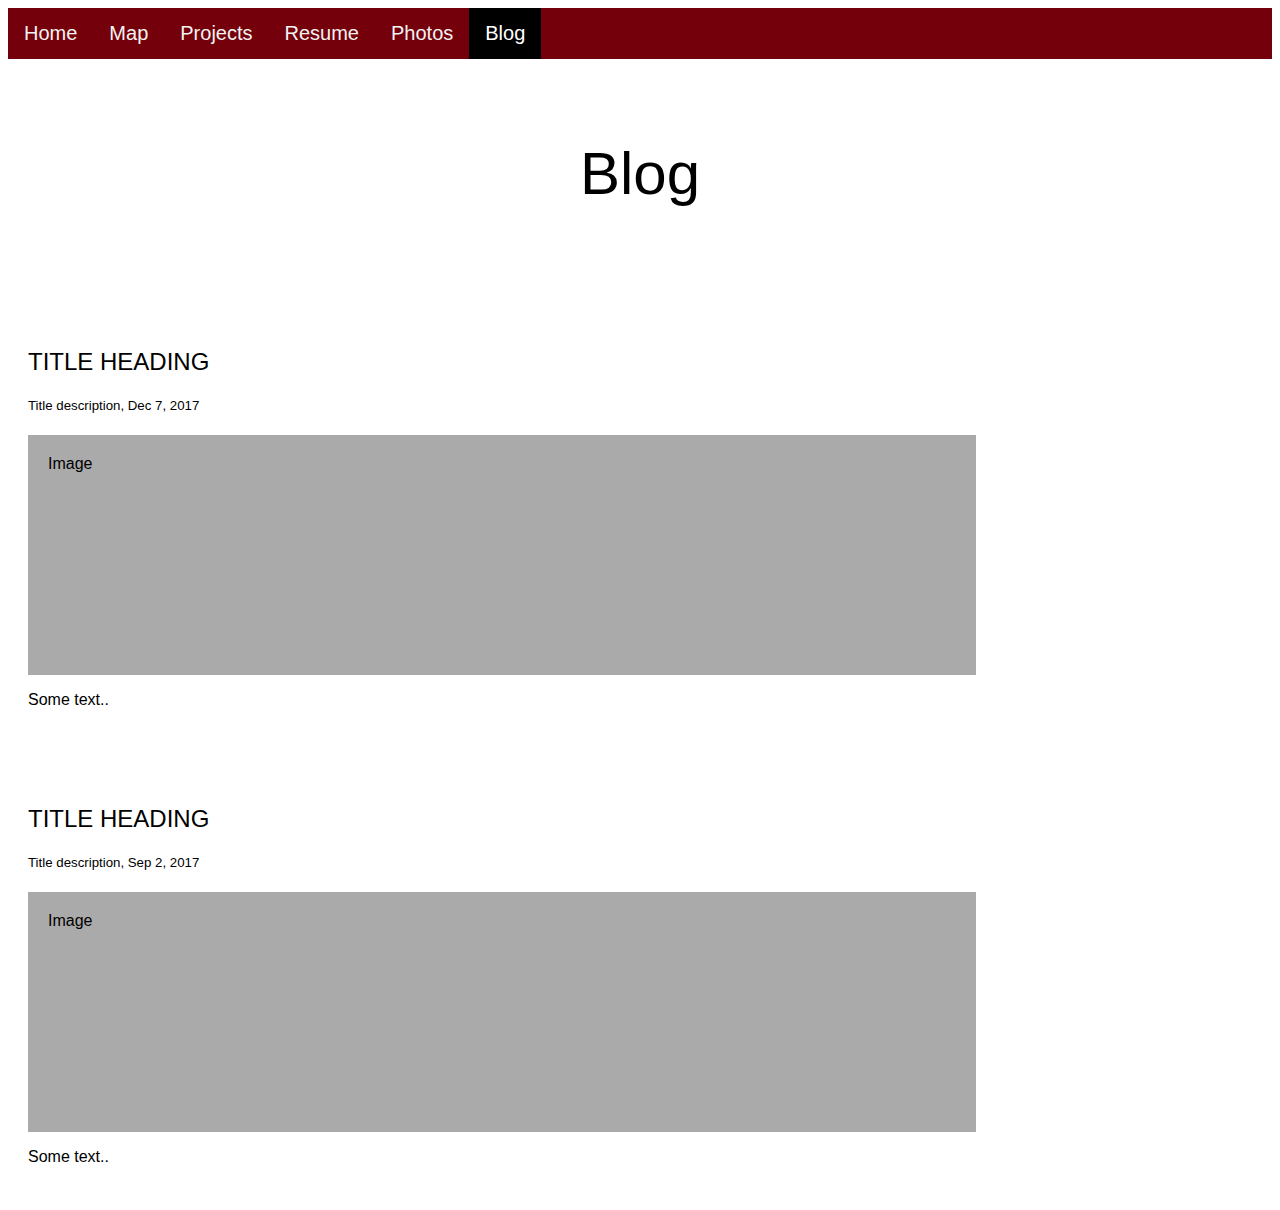
==== blog.html @ 9a2e0300 "New custom layout" ====
<!DOCTYPE html>
<html lang="en">
<head>
    <meta charset="UTF-8">
    <meta http-equiv="X-UA-Compatible" content="IE=edge">
    <meta name="viewport" content="width=device-width, initial-scale=1.0">
    <title>Kyler Spell</title>
    <link rel="stylesheet" href="styles.css">
</head>
<body>
    <div class="topnav">
        <a href="index.html">Home</a>
        <a href="map.html">Map</a>
        <a href="projects.html">Projects</a>
        <a href="resume.html">Resume</a>
        <a href="photos.html">Photos</a>
        <a class = "active" href="blog.html">Blog</a>
    </div>
    <div class="header">
        <h2>
            Blog
        </h2>
    </div>

    <!-- Blog Content -->
    <div class="row">
        <div class="leftcolumn">
        <!--First Blog Post-->
            <div class="card">
            <h2>TITLE HEADING</h2>
            <h5>Title description, Dec 7, 2017</h5>
            <div class="fakeimg" style="height:200px;">Image</div>
            <p>Some text..</p>
          </div>
          <!--Second Blog Post-->
          <div class="card">
            <h2>TITLE HEADING</h2>
            <h5>Title description, Sep 2, 2017</h5>
            <div class="fakeimg" style="height:200px;">Image</div>
            <p>Some text..</p>
          </div>
        </div>
      </div>
      
      

</body>
</html>
---- styles.css ----
* {
    font-family: "Calibri", sans-serif;
    font-weight: 500;
}
/* NAVBAR */

    /* Add a black background color to the top navigation */
    .topnav {
        background-color: rgb(115, 0, 10);
        overflow: hidden;
    }
    
    /* Style the links inside the navigation bar */
    .topnav a {
        float: left;
        color: #f2f2f2;
        text-align: center;
        padding: 14px 16px;
        text-decoration: none;
        font-size: 20px;
    }
    
    /* Change the color of links on hover */
    .topnav a:hover {
        background-color: #aaa;
        color: #fff;
    }
    
    /* Add a color to the active/current link */
    .topnav a.active {
        background-color: #000;
        color: white;
    }

  
  /* Header/Blog Title */
  .header {
    padding: 30px;
    font-size: 40px;
    text-align: center;
    background: white;
  }

  /* Left column */
  .leftcolumn {
    float: center;
    justify-content: center;
    width: 75%;
  }
  
  /* Fake image */
  .fakeimg {
    background-color: #aaa;
    width: 100%;
    padding: 20px;
  }
  
  /* Add a card effect for articles */
  .card {
    background-color: white;
    padding: 20px;
    margin-top: 20px;
  }
  
  /* Clear floats after the columns */
  .row:after {
    content: "";
    display: table;
    clear: both;
  }
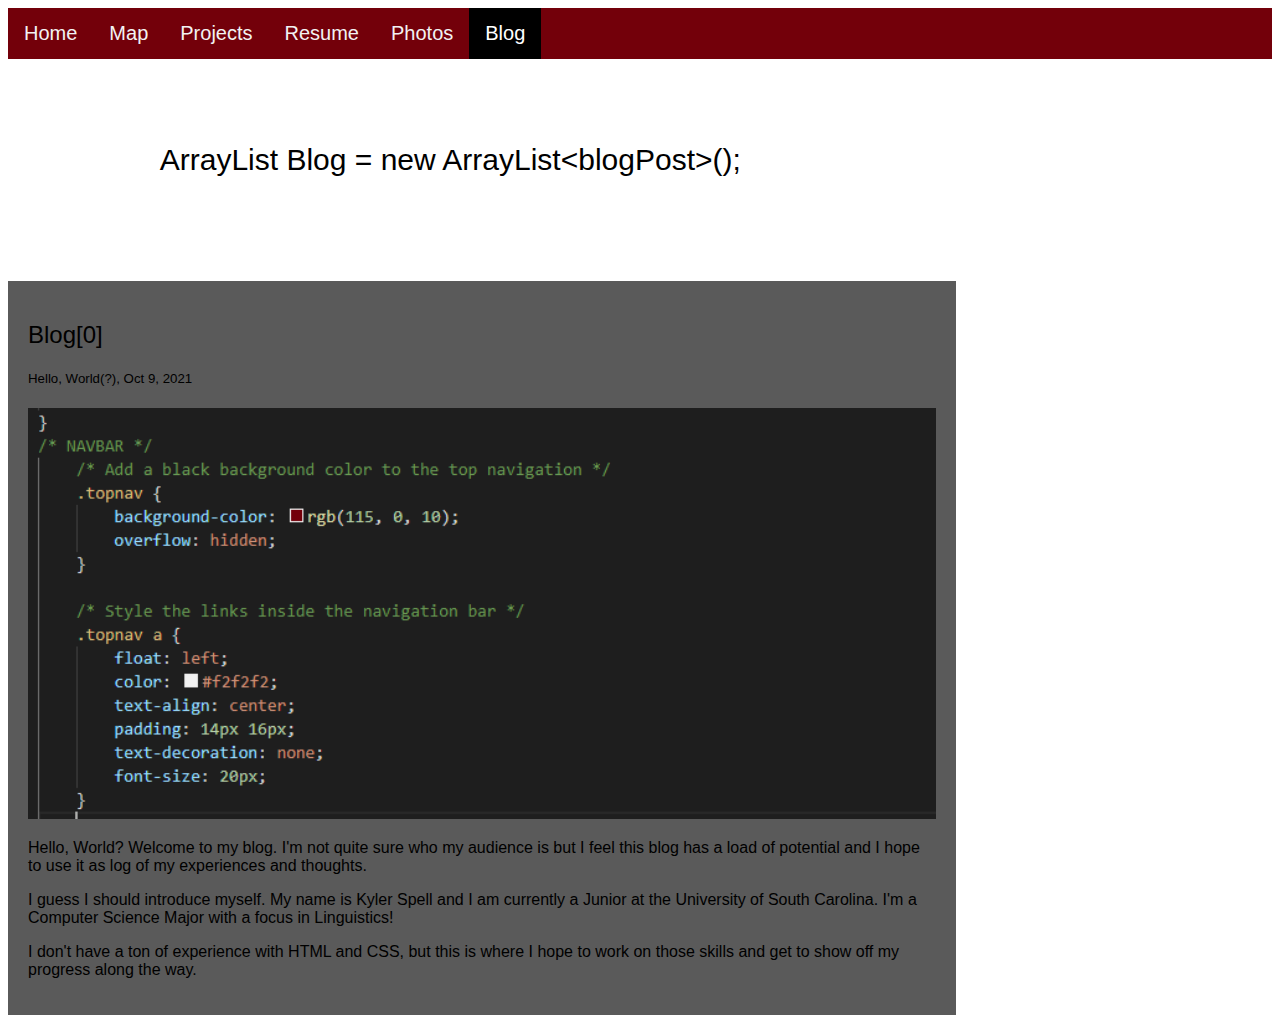
==== commit 094d1951: "Blog Post 0" ====
--- a/blog.html
+++ b/blog.html
@@ -18,31 +18,33 @@
     </div>
     <div class="header">
         <h2>
-            Blog
+            <xmp>
+                ArrayList Blog = new ArrayList<blogPost>();
+            </xmp>
         </h2>
     </div>
 
     <!-- Blog Content -->
     <div class="row">
         <div class="leftcolumn">
-        <!--First Blog Post-->
-            <div class="card">
-            <h2>TITLE HEADING</h2>
-            <h5>Title description, Dec 7, 2017</h5>
-            <div class="fakeimg" style="height:200px;">Image</div>
-            <p>Some text..</p>
-          </div>
-          <!--Second Blog Post-->
+          <!--First Blog Post-->
           <div class="card">
-            <h2>TITLE HEADING</h2>
-            <h5>Title description, Sep 2, 2017</h5>
-            <div class="fakeimg" style="height:200px;">Image</div>
-            <p>Some text..</p>
+            <h2>Blog[0]</h2>
+            <h5>Hello, World(?), Oct 9, 2021</h5>
+            <a href="images\blogPost0SS.PNG">
+                <img src="images\blogPost0SS.PNG" alt="blogPost0SS" style="width:100%">
+            </a>
+            <p>
+                Hello, World? Welcome to my blog. I'm not quite sure who my audience is but I feel this blog has a load of potential and I hope to use it as log of my experiences and thoughts. 
+            </p>
+            <p>
+                I guess I should introduce myself. My name is Kyler Spell and I am currently a Junior at the University of South Carolina. I'm a Computer Science Major with a focus in Linguistics!
+            </p>
+            <p>
+                I don't have a ton of experience with HTML and CSS, but this is where I hope to work on those skills and get to show off my progress along the way.
+            </p>
           </div>
         </div>
       </div>
-      
-      
-
 </body>
 </html>--- a/styles.css
+++ b/styles.css
@@ -3,7 +3,6 @@
     font-weight: 500;
 }
 /* NAVBAR */
-
     /* Add a black background color to the top navigation */
     .topnav {
         background-color: rgb(115, 0, 10);
@@ -32,41 +31,51 @@
         color: white;
     }
 
-  
-  /* Header/Blog Title */
-  .header {
-    padding: 30px;
-    font-size: 40px;
-    text-align: center;
-    background: white;
-  }
+/* BLOG  */
+    /* Header/Blog Title */
+    .header {
+        padding: 20px;
+        font-size: 20px;
+        text-align: left;
+        background: white;
+    }
 
-  /* Left column */
-  .leftcolumn {
-    float: center;
-    justify-content: center;
-    width: 75%;
-  }
-  
-  /* Fake image */
-  .fakeimg {
-    background-color: #aaa;
-    width: 100%;
-    padding: 20px;
-  }
-  
-  /* Add a card effect for articles */
-  .card {
-    background-color: white;
-    padding: 20px;
-    margin-top: 20px;
-  }
-  
-  /* Clear floats after the columns */
-  .row:after {
-    content: "";
-    display: table;
-    clear: both;
-  }
+    /* Left column */
+    .leftcolumn {
+        float: center;
+        justify-content: center;
+        width: 75%;
+    }
+    
+    /* Fake image */
+    .fakeimg {
+        background-color: #aaa;
+        width: 100%;
+        padding: 20px;
+    }
+    
+    /* Add a card effect for articles */
+    .card {
+        background-color: rgb(90, 90, 90);
+        padding: 20px;
+        margin-top: 20px;
+    }
+    
+    /* Clear floats after the columns */
+    .row:after {
+        content: "";
+        display: table;
+        clear: both;
+    }
 
-  +    img {
+        max-width: 100%;
+        height: auto;
+        width: auto\9; /* ie8 */
+    }
+    .center {
+        display: block;
+        margin-left: auto;
+        margin-right: auto;
+        width: 50%;
+    }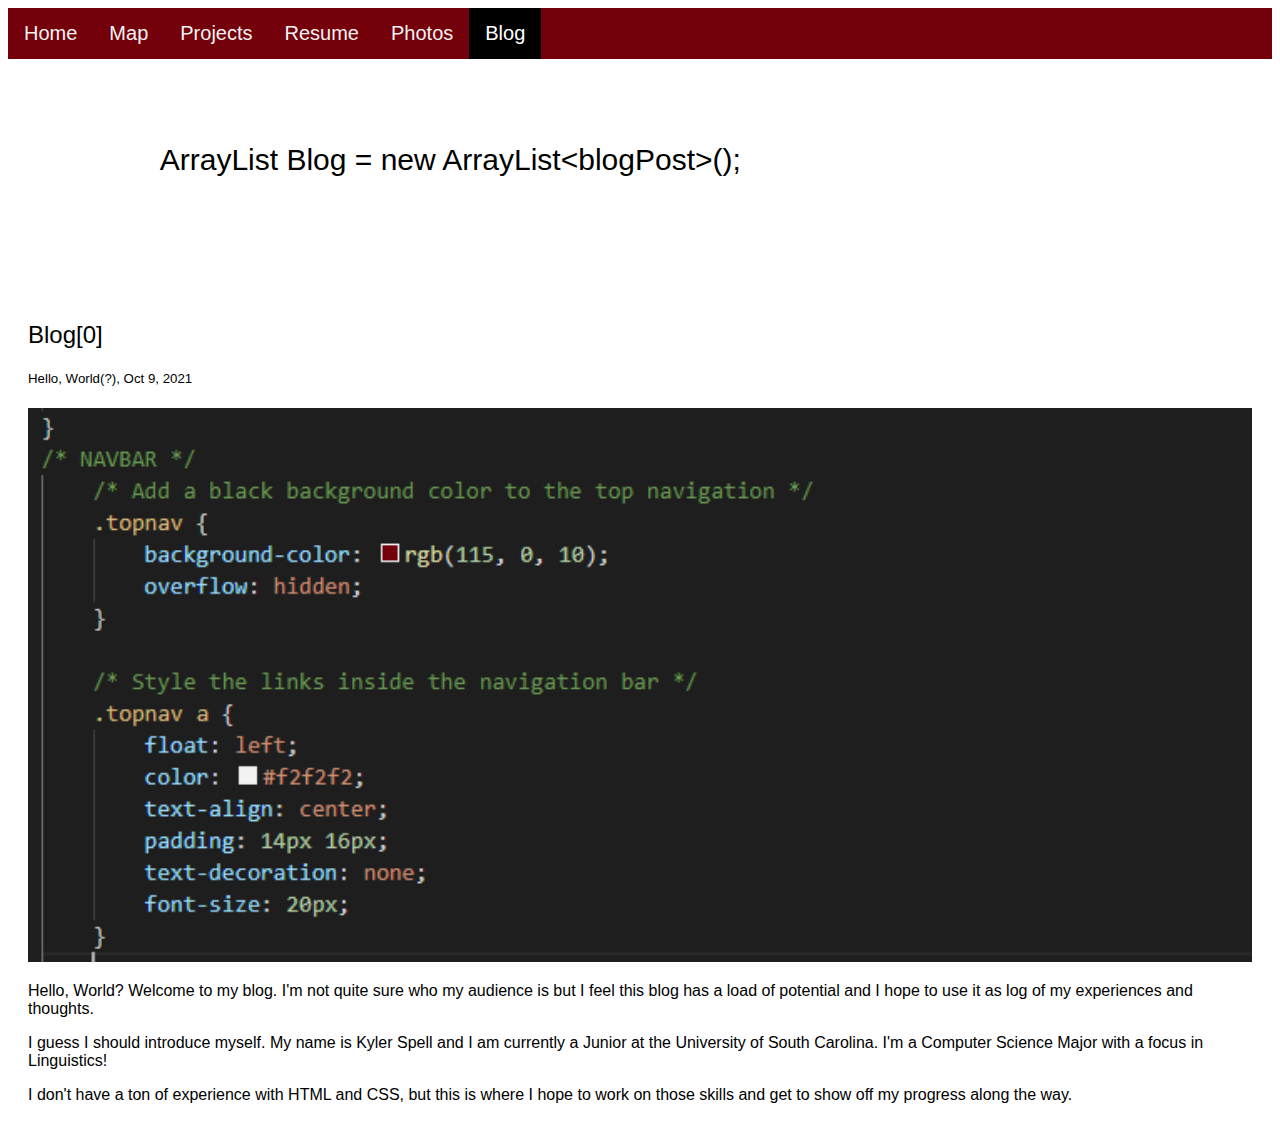
==== commit 70e4593e: "CSS fixes" ====
--- a/blog.html
+++ b/blog.html
@@ -26,9 +26,8 @@
 
     <!-- Blog Content -->
     <div class="row">
-        <div class="leftcolumn">
-          <!--First Blog Post-->
-          <div class="card">
+        <!--First Blog Post-->
+        <div class="card" id="blogPost0">
             <h2>Blog[0]</h2>
             <h5>Hello, World(?), Oct 9, 2021</h5>
             <a href="images\blogPost0SS.PNG">
@@ -43,8 +42,8 @@
             <p>
                 I don't have a ton of experience with HTML and CSS, but this is where I hope to work on those skills and get to show off my progress along the way.
             </p>
-          </div>
-        </div>
+        </div> 
+        <!--Second Blog Post-->
       </div>
 </body>
 </html>--- a/styles.css
+++ b/styles.css
@@ -36,6 +36,7 @@
     .header {
         padding: 20px;
         font-size: 20px;
+        font-weight: bold;
         text-align: left;
         background: white;
     }
@@ -56,7 +57,7 @@
     
     /* Add a card effect for articles */
     .card {
-        background-color: rgb(90, 90, 90);
+        background-color: rgb(255, 255, 255);
         padding: 20px;
         margin-top: 20px;
     }
@@ -78,4 +79,28 @@
         margin-left: auto;
         margin-right: auto;
         width: 50%;
+    }
+
+    div.gallery {
+        margin: 11px;
+        border: 1px solid #ccc;
+        float: left;
+        width: 200px;
+    }
+      
+    div.gallery:hover {
+        border: 1px solid #777;
+    }
+      
+    div.gallery img {
+        width: 100%;
+        height: auto;
+    }
+      
+    div.desc {
+        float: left;
+        color: #000;
+        padding: 4px;
+        text-decoration: none;
+        font-size: 20px;
     }